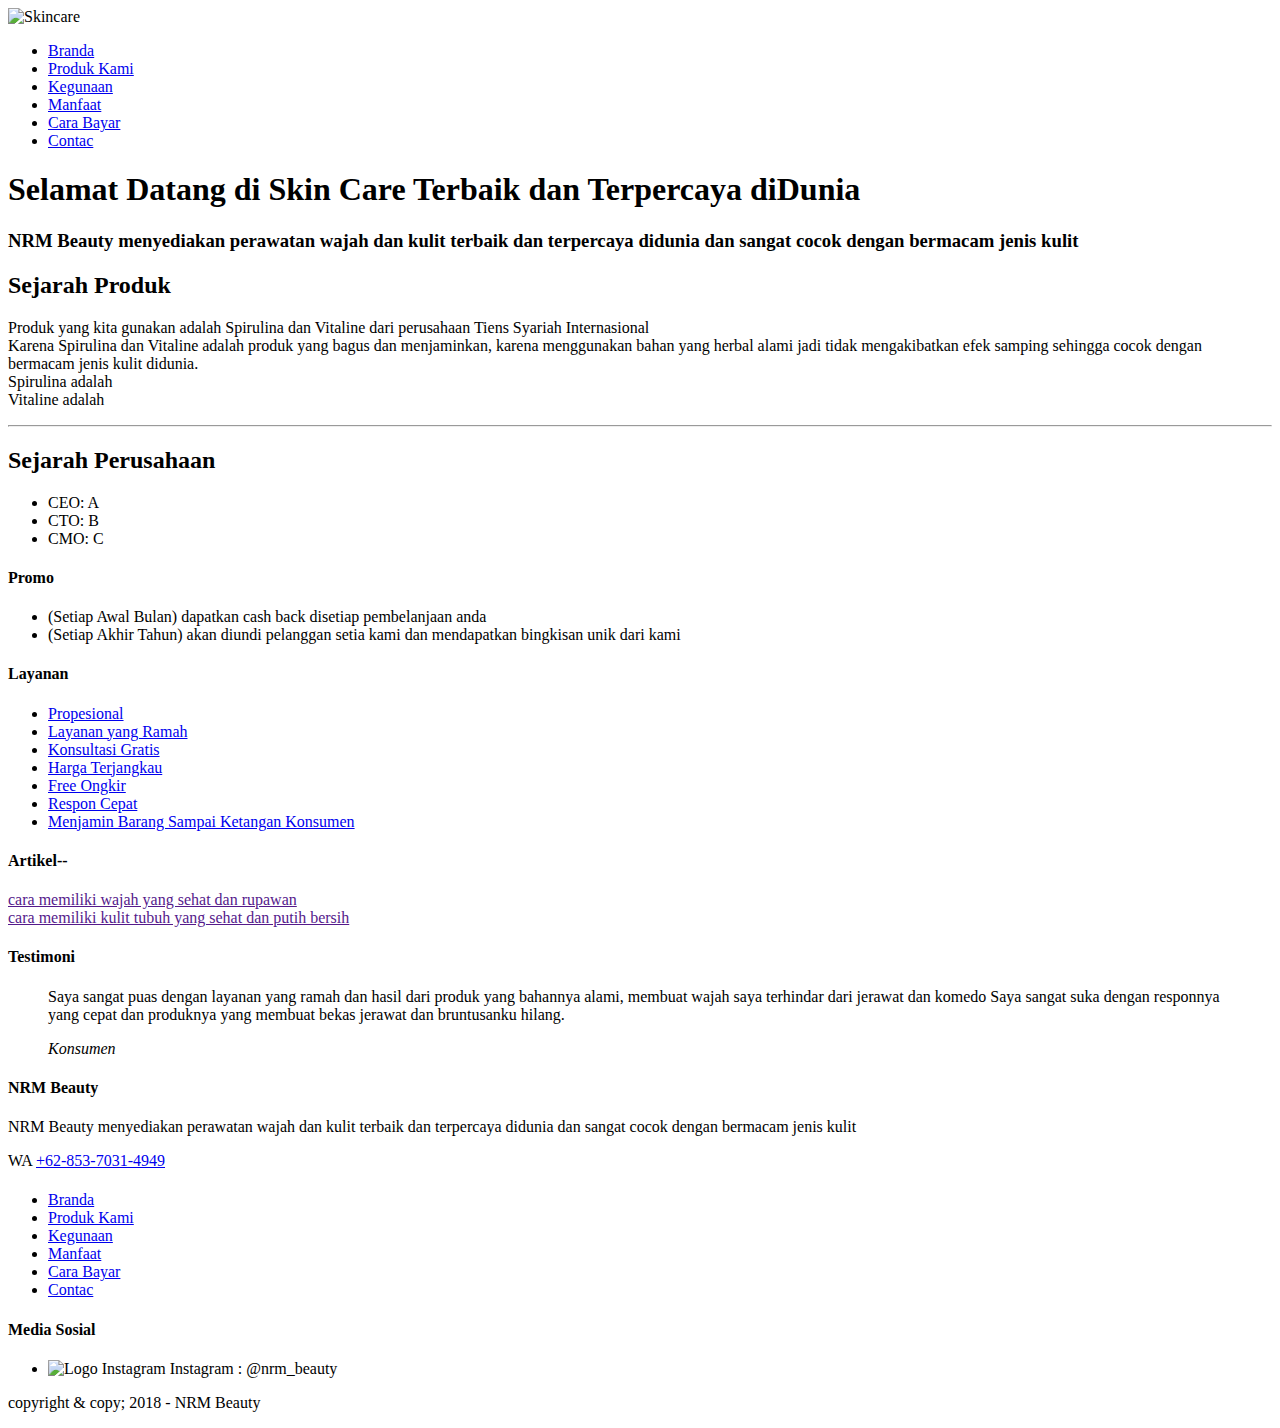
==== index.html @ 08455596 "Add files via upload" ====
<!DOCTYPE html>
<html lang="en">
    <head>
        <meta charset="UTF-8">
        <meta name="viewport" content="width=device-width, initial-scale=1.0">
        <meta http-equiv="X-UA-Compatible" content="ie=edge">
        
       <!--start title--> 
        <title>NRM Beauty</title>
        <meta type="NRM Beauty" content="Skin Care terbaik dan terpercaya didunia">
    
        <!--start CSS-->
        <link rel="stylesheet" href="styles/style.css">
        <!--and CSS-->
    
    </head>
    <body>
       <!--start logo-->
         <div class="container logo">
            <a href="index.html" title="Skin Care terbaik dan terpercaya didunia "></a>
            <img src="images/16c52bed-cfe7-4df1-9187-8802fd71909f.jpg" alt="Skincare" width="150">
        </div>
        <!--and logo-->
    <!--start menu primer-->
    <div class="container menu-primer">
         <ul>
            <li>
                <a href="index.html" title="Branda">Branda</a>
            </li>
            <li>
                <a href="Produk.html" title="Produk k
                Kami">Produk Kami</a>
            </li>
            <li>
                <a href="Kegunaan.html" title="Kegunaan">Kegunaan</a>
            </li>
            <li>
                <a href="Manfaat.html" title="Manfaat">Manfaat</a>
            </li>
            <li>
                <a href="cara-bayar.html" title="Cara Bayar">Cara Bayar</a>
            </li>
            <li>
                <a href="contac.html" title="Contac">Contac</a>
            </li>    
         </ul>
    </div>
 <!--and menu Primer -->

 <!--start jumbotron-->
 <div class="container jumbotron">
         <h1> Selamat Datang di Skin Care Terbaik dan Terpercaya diDunia </h1>
         <h3>NRM Beauty menyediakan perawatan wajah dan kulit terbaik dan terpercaya didunia dan sangat cocok dengan bermacam jenis kulit</h3>
</div>
<!--and jumbotron-->
 
<!--start tentang-->
<div class="container">
<h2>Sejarah Produk</h2>
<p>
     Produk yang kita gunakan adalah Spirulina dan Vitaline dari perusahaan Tiens Syariah Internasional
     <br>
     Karena Spirulina dan Vitaline adalah produk yang bagus dan menjaminkan, karena menggunakan bahan yang herbal alami jadi tidak mengakibatkan efek samping sehingga cocok dengan bermacam jenis kulit didunia.
     <br>
     Spirulina adalah
     <br>
     Vitaline adalah
</p>

<hr>

<h2>Sejarah Perusahaan</h2>
<ul>
    <li>CEO: A</li>
    <li>CTO: B</li>
    <li>CMO: C</li>
</ul>
</div>
<!--and tentang-->


<!--start Promo & Layanan-->
<div class="container">
    <!--start Promo-->
    <div class="main-home-one">
            <div class="box-heading">
                <h4>Promo</h4>
                    <ul>
                        <li>(Setiap Awal Bulan) dapatkan cash back disetiap pembelanjaan anda</li>
                        <li>(Setiap Akhir Tahun) akan diundi pelanggan setia kami dan mendapatkan bingkisan unik dari kami</li>
                    </ul>
            </div>
    </div>
    <!--and promo-->

    <!--start Layanan-->
    <div class="main-home-two">
        <div class="box-heading">
            <h4>Layanan</h4>
                <ul>
                    <li>
                        <a href="Layanan.html" title="Propesional">Propesional </a>
                    </li>
                    <li>
                        <a href="Layanan.html" title="Layanan yang Ramah">Layanan yang Ramah </a>
                    </li>
                    <li>
                        <a href="Layanan.html" title="Konsultasi Gratis">Konsultasi Gratis </a>
                    </li>
                    <li>
                        <a href="Layanan.html" title="Harga Terjangkau">Harga Terjangkau </a>
                    </li>
                    <li>
                        <a href="Layanan.html" title="Free Ongkir">Free Ongkir </a>
                    </li>
                    <li>
                        <a href="Layanan.html" title="Respon Cepat">Respon Cepat </a>
                    </li>
                    <li>
                        <a href="Layanan.html" title="Menjamin Barang Sampai Ketangan Konsumen">Menjamin Barang Sampai Ketangan Konsumen </a>
                    </li>
                </ul>
        </div>
    </div>
    <!--and Layanan-->
</div>
<!--End Promo & Layanan-->

<!--start Artikel-->
<div class="container">
<h4>Artikel--</h4>
<lo>
    <li>
        <a href="" title="Cara memiliki wajah yang sehat dan rupawan">cara memiliki wajah yang sehat dan rupawan</a>
    </li>
    <li>
        <a href="" title="Cara memiliki kulit tubuh yang sehat dan putih bersih">cara memiliki kulit tubuh yang sehat dan putih bersih</a>
    </li>
</lo>
</div>
<!--and Artike-->

<!--start Testimoni-->
<div class="container">
<h4>Testimoni</h4>
 <blockquote>
      <P>
          <er>Saya sangat puas dengan layanan yang ramah dan hasil dari produk yang bahannya alami, membuat wajah saya terhindar dari jerawat dan komedo </er>
          <er>Saya sangat suka dengan responnya yang cepat dan produknya yang membuat bekas jerawat dan bruntusanku hilang. </er>
      </P>
      <cite>Konsumen</cite>
 </blockquote>
</div>
<!--and Testimoni-->
 
<!--start menu sekunder-->
<div class="container-full">
    <div class="container">
         <h4>NRM Beauty</h4>
            <p>NRM Beauty menyediakan perawatan wajah dan kulit terbaik dan terpercaya didunia dan sangat cocok dengan bermacam jenis kulit</p>
            <p>WA <a href="tel:+62-853-7031-4949" title="+62-853-7031-4949">+62-853-7031-4949</a></p> 

        <h4><Menu></h4>
            <ul>
                    <li>
                        <a href="index.html" title="Branda">Branda</a>
                    </li>
                    <li>
                        <a href="produk.html" title="Produk Kami">Produk Kami</a>
                    </li>
                    <li>
                        <a href="kegunaan.html" title="Kegunaan">Kegunaan</a>
                    </li>
                    <li>
                        <a href="manfaat.html" title="Manfaat">Manfaat</a>
                    </li>
                    <li>
                        <a href="cara-bayar.html" title="Cara Bayar">Cara Bayar</a>
                    </li>
                    <li>
                        <a href="contac.html" title="Contac">Contac</a>
                    </li>  
                 </ul>

           <h4>Media Sosial</h4>      
                 <ul>
                     <li> 
                         <a href="https://instagram.com/" title="instagram - nrmbeauty ">
                         </a><img src="images/instagram-1581266_960_720.jpg" alt="Logo Instagram" width="50"> Instagram : @nrm_beauty
                        </a>
                     </li>
                 </ul>
                 
            <p>copyright & copy; 2018 - NRM Beauty</p>
    </div>
</div>
    </body>
</html>
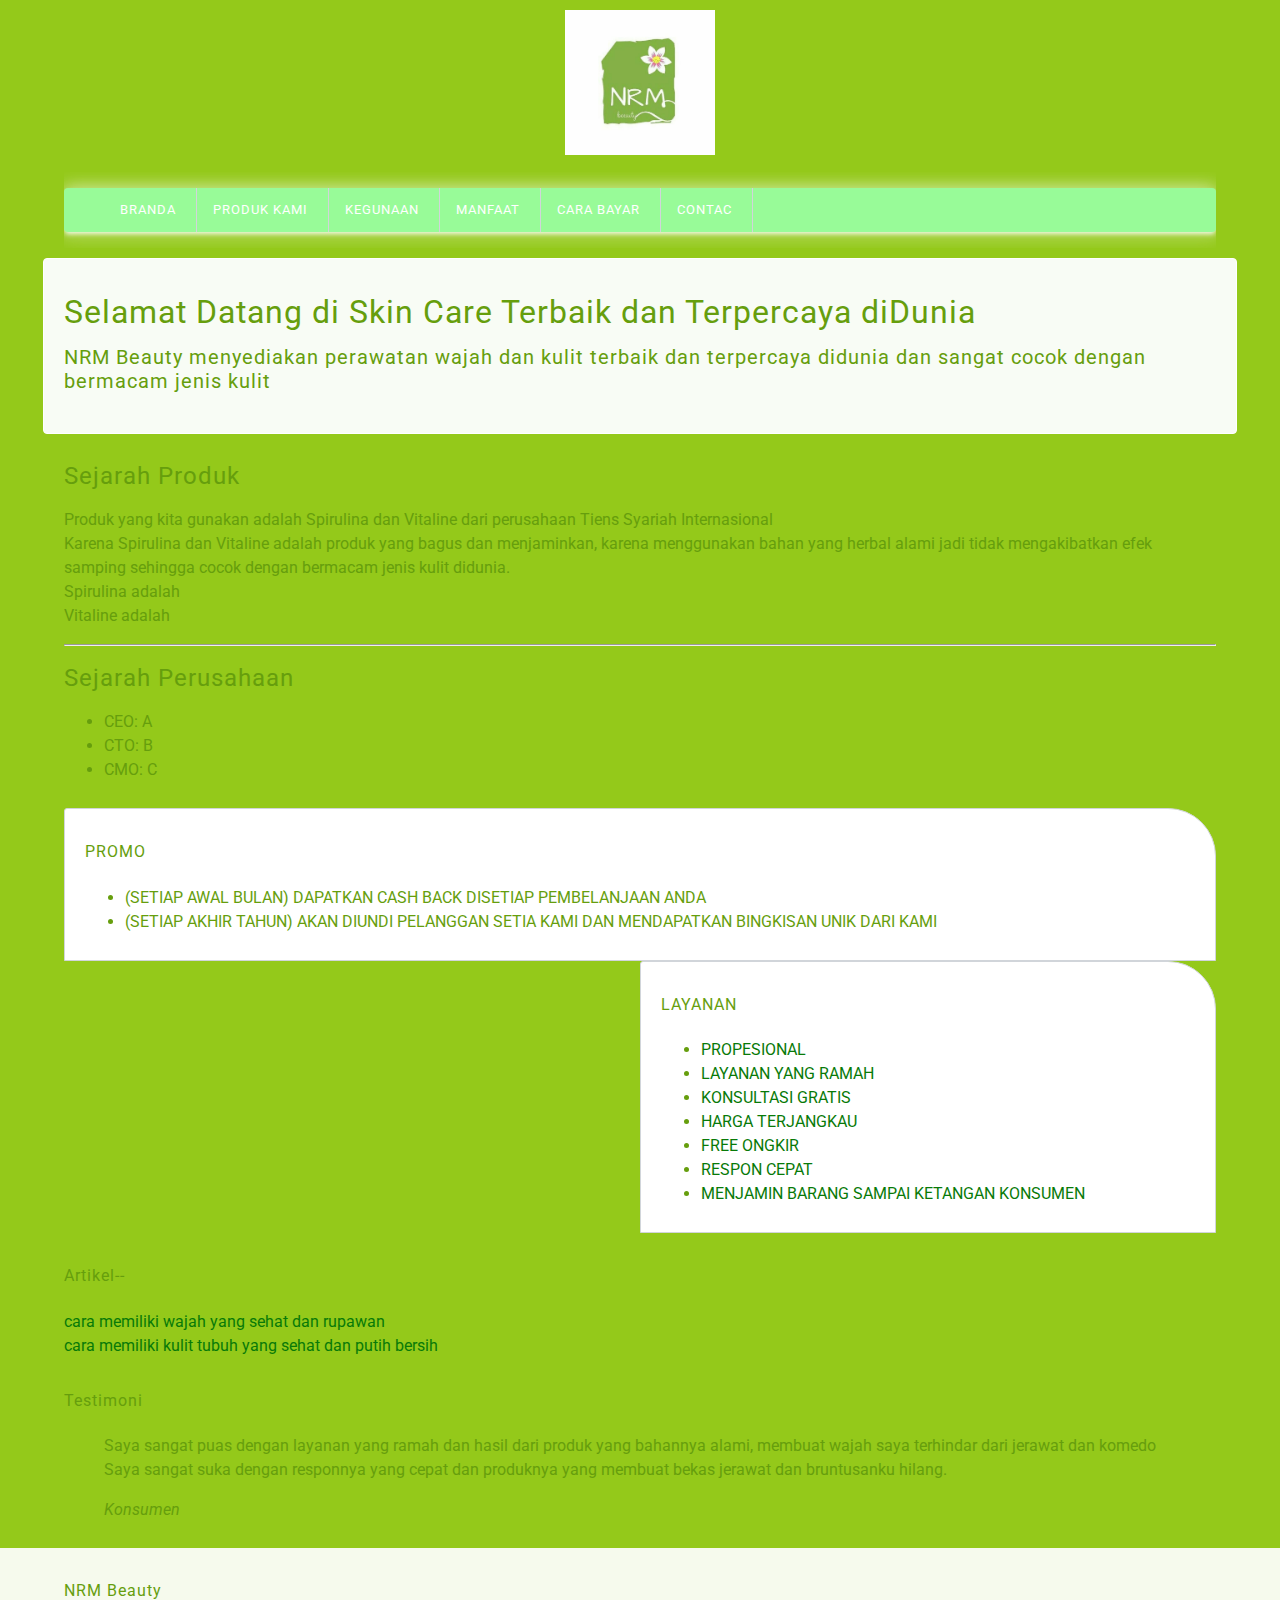
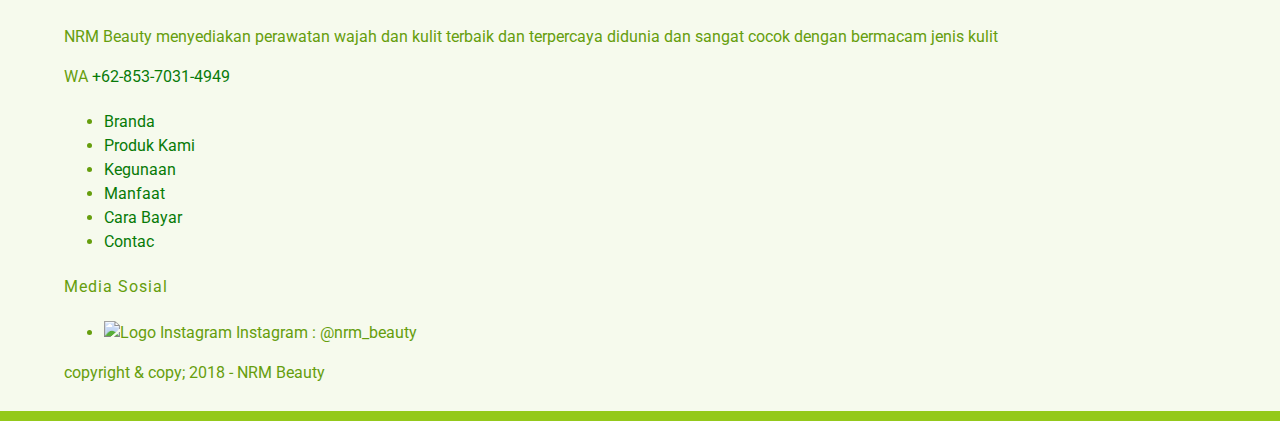
==== commit f8dcc7c5: "Update index.html" ====
--- a/index.html
+++ b/index.html
@@ -18,7 +18,7 @@
        <!--start logo-->
          <div class="container logo">
             <a href="index.html" title="Skin Care terbaik dan terpercaya didunia "></a>
-            <img src="images/16c52bed-cfe7-4df1-9187-8802fd71909f.jpg" alt="Skincare" width="150">
+            <img src="images/logonrm.jpg" alt="Skincare" width="150">
         </div>
         <!--and logo-->
     <!--start menu primer-->
@@ -195,4 +195,4 @@
     </div>
 </div>
     </body>
-</html>+</html>
--- a/styles/style.css
+++ b/styles/style.css
@@ -0,0 +1,163 @@
+/*start font*/
+@import url('https://fonts.googleapis.com/css?family=Roboto&display=swap');
+/*End font*/
+
+/*start body*/
+body {
+    background-color: rgb(148, 201, 26);
+    color: rgb(102, 158, 13);
+    font-family:Roboto, Cambria, Cochin, Georgia, Times, 'Times New Roman', serif;
+    font-size: 16px;
+    line-height: 1.5em;
+    margin: 0;
+    padding: 0;
+}
+/*and body*/
+
+
+/*start Debug*/
+.bg-pink {
+    background-color: rgb(245, 161, 186);
+}
+
+.bg-green {
+    background-color: red;
+}
+/*End Debug*/ 
+
+/*Start Container*/
+.container {
+    /* background-color: rgba(253, 253, 253, 0.932); */
+    margin: 10px auto;
+    overflow: auto; 
+    width: 90%;
+}
+.container-full {
+    background-color: rgba(253, 253, 253, 0.932);
+    margin: 10px auto;
+    overflow: auto;
+    width: 100%;
+}
+/*End Container*/
+
+
+/*start logo*/
+.logo {
+    text-align: center; 
+}
+/*End logo*/
+
+/*Start Anchor / Hyperlink*/
+a:link,
+a:visited {
+    color: rgb(8, 122, 8);
+    text-decoration: none;
+}
+a:hover,
+a:active {
+    color: black;
+    text-decoration: underline;
+}
+/*End Anchor / Hyperlink*/
+
+/*start Menu Primer*/
+.menu-primer ul {
+    background-color: palegreen;
+    border-radius: 4px;
+    box-shadow: 
+        0 3px 5px -1px rgba(253, 253, 253, 0.932),
+        0 6px 18px 0 rgb(148, 201, 26),
+        0 1px 18px 0 rgba(253, 254, 255, 0.955);
+}
+.menu-primer li {
+    border-right: 1px solid #d1d5da;
+    display: inline-block;
+    margin: 0 -4px;
+}
+
+.menu-primer a {
+    color: #ffffff;
+    font-size: 13px;
+    display: inline-block;
+    letter-spacing: 1px;
+    padding: 10px 20px;
+    text-transform: uppercase;
+}
+
+.menu-primer a:hover {
+    background-color: #d1d5da;
+    color: #000000;
+    text-decoration: none;
+}
+
+.menu-primer .active {
+    background-color: #ffffff;
+    color: #333333;
+    text-decoration: none;
+}
+/*End Menu Primer*/
+
+/*Start Heading*/
+h1, h2, h3, h4, h5, h6 {
+    font-weight: 400;
+    letter-spacing: 1px;
+}
+h1 {
+    font-size: 28px;
+}
+h2 {
+    font-size: 24px;
+}
+h3 {
+    font-size: 18px;
+}
+h4 {
+    font-size: 16px;
+}
+h5 {
+    font-size: 14px;
+}
+h6 {
+    font-size: 13px;
+}
+/*End  Heading*/
+
+/*Start Jumbotron*/
+.jumbotron {
+    background-color: rgba(253, 254, 255, 0.955);
+    border: 1px solid #ffffff;
+    border-radius: 4px;
+    padding: 20px;
+}
+.jumbotron h1 {
+    font-size: 32px;
+    pedding: 0 20px;
+}
+.jumbotron h3 {
+    font-size: 20px;
+    pedding: 0 20px;
+}
+}
+/*End Jumbotron*/
+
+/*Start Main*/
+.main-home-one {
+    float: left;
+    width: 50%;
+}
+.main-home-two {
+    float: right;
+    width: 50%;
+}
+/*And Main*/
+
+/*Start Box*/
+.box-heading {
+    background-color: #ffffff;
+    border: 1px solid #d1d5da;
+    border-radius: 3px 3pc 0 0;
+    margin: 0;
+    padding: 10px 20px;
+    text-transform: uppercase;
+}
+/*End  Box*/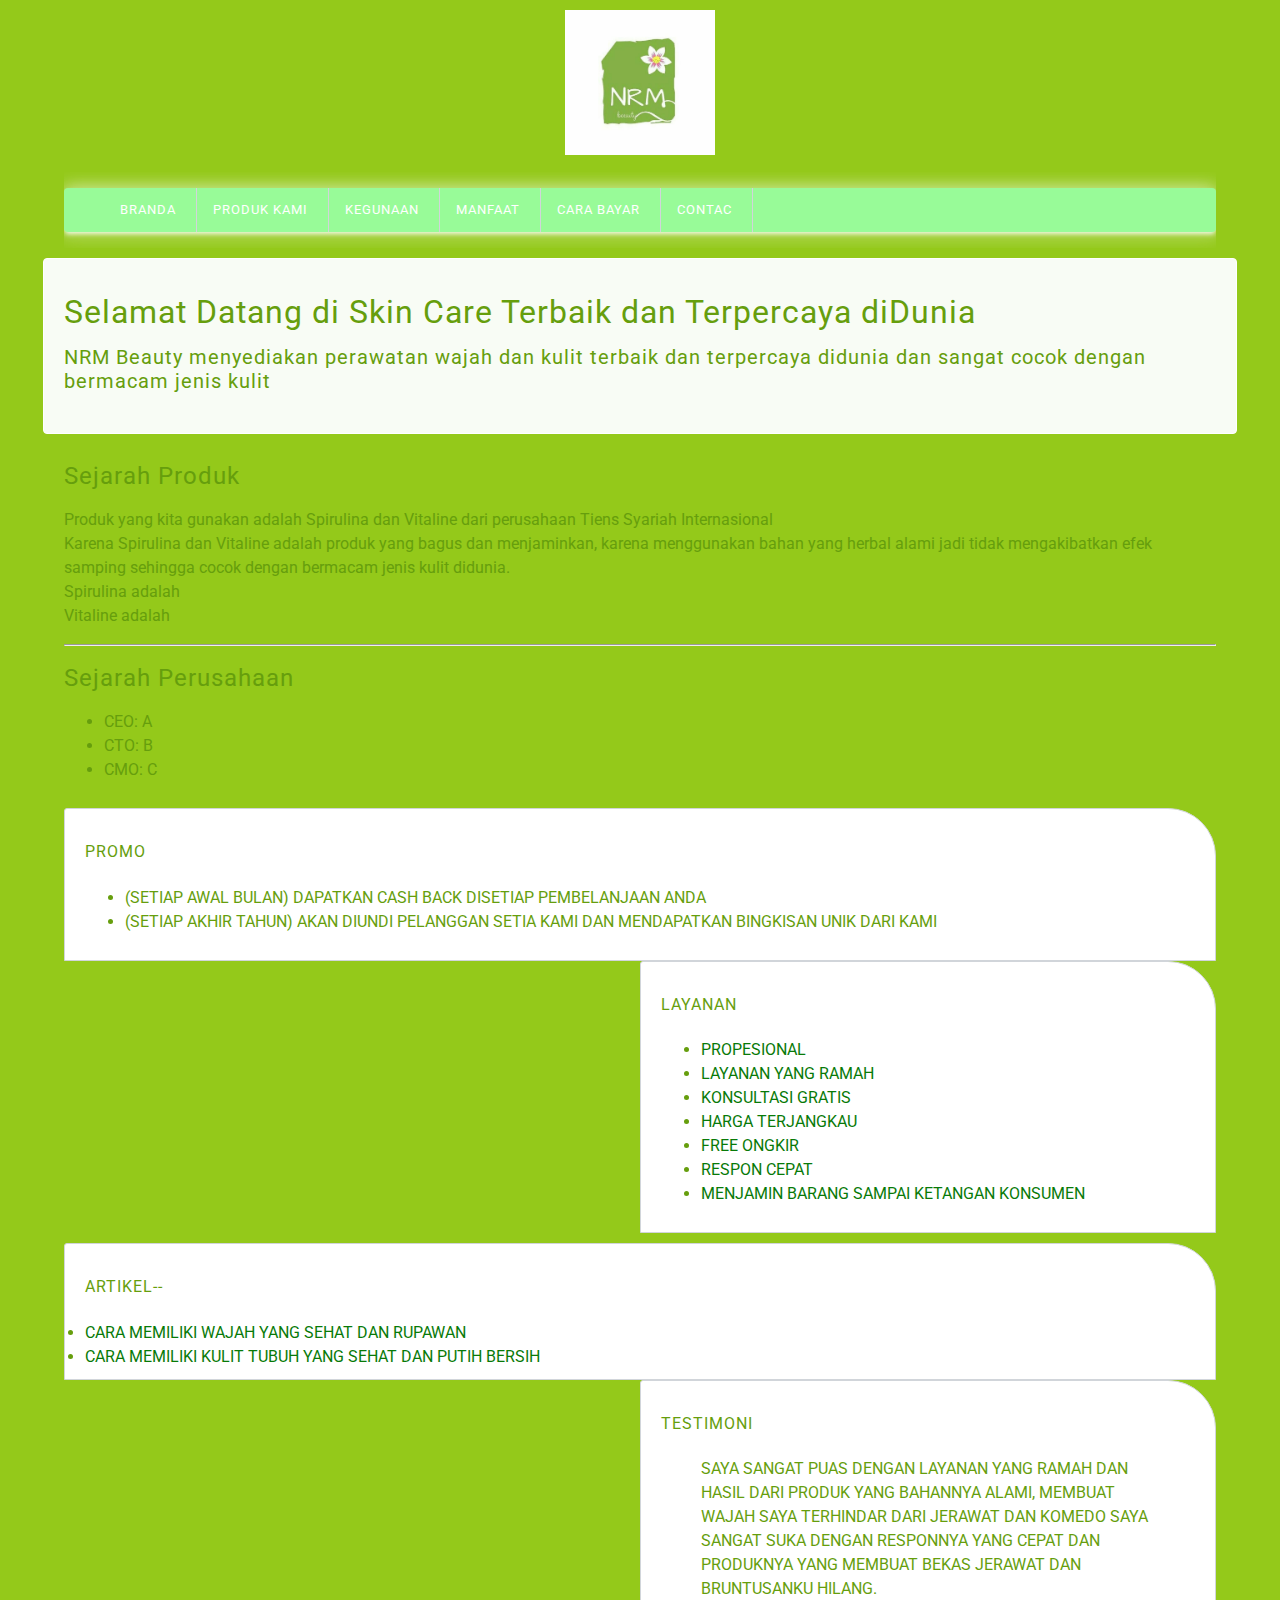
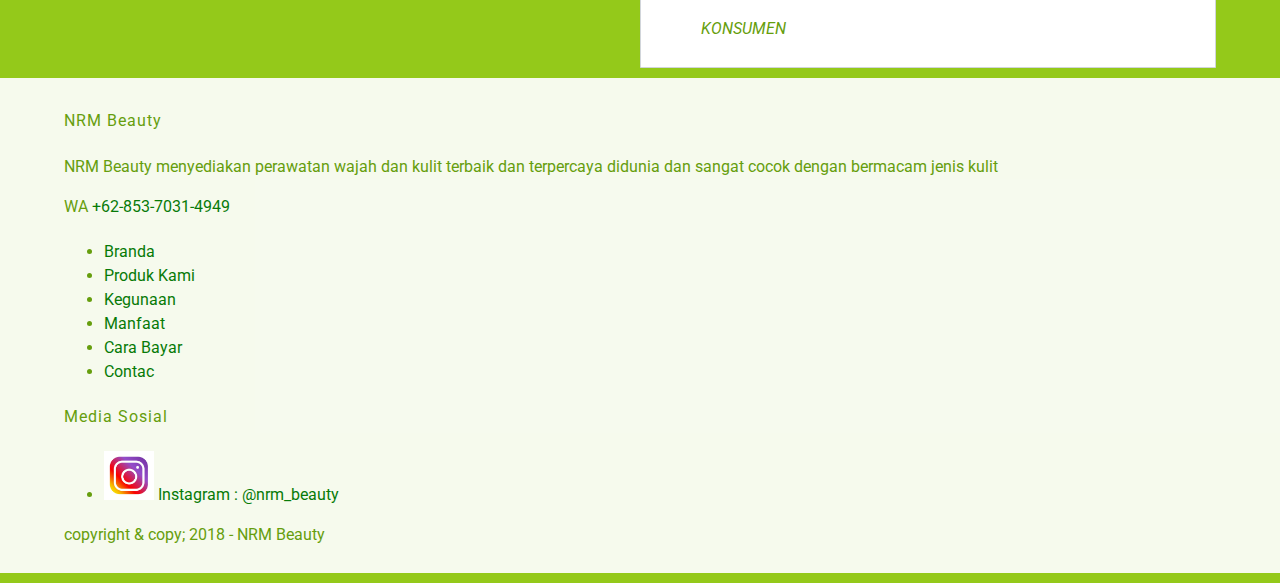
==== commit 42c414c2: "Add files via upload" ====
--- a/index.html
+++ b/index.html
@@ -28,14 +28,14 @@
                 <a href="index.html" title="Branda">Branda</a>
             </li>
             <li>
-                <a href="Produk.html" title="Produk k
+                <a href="produk.html" title="Produk k
                 Kami">Produk Kami</a>
             </li>
             <li>
-                <a href="Kegunaan.html" title="Kegunaan">Kegunaan</a>
+                <a href="kegunaan.html" title="Kegunaan">Kegunaan</a>
             </li>
             <li>
-                <a href="Manfaat.html" title="Manfaat">Manfaat</a>
+                <a href="manfaat.html" title="Manfaat">Manfaat</a>
             </li>
             <li>
                 <a href="cara-bayar.html" title="Cara Bayar">Cara Bayar</a>
@@ -78,7 +78,6 @@
 </div>
 <!--and tentang-->
 
-
 <!--start Promo & Layanan-->
 <div class="container">
     <!--start Promo-->
@@ -92,66 +91,67 @@
             </div>
     </div>
     <!--and promo-->
-
     <!--start Layanan-->
     <div class="main-home-two">
-        <div class="box-heading">
-            <h4>Layanan</h4>
-                <ul>
-                    <li>
-                        <a href="Layanan.html" title="Propesional">Propesional </a>
-                    </li>
-                    <li>
-                        <a href="Layanan.html" title="Layanan yang Ramah">Layanan yang Ramah </a>
-                    </li>
-                    <li>
-                        <a href="Layanan.html" title="Konsultasi Gratis">Konsultasi Gratis </a>
-                    </li>
-                    <li>
-                        <a href="Layanan.html" title="Harga Terjangkau">Harga Terjangkau </a>
-                    </li>
-                    <li>
-                        <a href="Layanan.html" title="Free Ongkir">Free Ongkir </a>
-                    </li>
-                    <li>
-                        <a href="Layanan.html" title="Respon Cepat">Respon Cepat </a>
-                    </li>
-                    <li>
-                        <a href="Layanan.html" title="Menjamin Barang Sampai Ketangan Konsumen">Menjamin Barang Sampai Ketangan Konsumen </a>
-                    </li>
-                </ul>
+            <div class="box-heading">
+                <h4>Layanan</h4>
+                    <ul>
+                        <li>
+                            <a href="Layanan.html" title="Propesional">Propesional </a>
+                        </li>
+                        <li>
+                            <a href="Layanan.html" title="Layanan yang Ramah">Layanan yang Ramah </a>
+                        </li>
+                        <li>
+                            <a href="Layanan.html" title="Konsultasi Gratis">Konsultasi Gratis </a>
+                        </li>
+                        <li>
+                            <a href="Layanan.html" title="Harga Terjangkau">Harga Terjangkau </a>
+                        </li>
+                        <li>
+                            <a href="Layanan.html" title="Free Ongkir">Free Ongkir </a>
+                        </li>
+                        <li>
+                            <a href="Layanan.html" title="Respon Cepat">Respon Cepat </a>
+                        </li>
+                        <li>
+                            <a href="Layanan.html" title="Menjamin Barang Sampai Ketangan Konsumen">Menjamin Barang Sampai Ketangan Konsumen </a>
+                        </li>
+                    </ul>
+            </div>
         </div>
-    </div>
-    <!--and Layanan-->
+        <!--and Layanan-->
 </div>
-<!--End Promo & Layanan-->
-
-<!--start Artikel-->
 <div class="container">
-<h4>Artikel--</h4>
-<lo>
-    <li>
-        <a href="" title="Cara memiliki wajah yang sehat dan rupawan">cara memiliki wajah yang sehat dan rupawan</a>
-    </li>
-    <li>
-        <a href="" title="Cara memiliki kulit tubuh yang sehat dan putih bersih">cara memiliki kulit tubuh yang sehat dan putih bersih</a>
-    </li>
-</lo>
+        <div class="main-home-one">
+                <div class="box-heading">
+                        <h4>Artikel--</h4>
+                        <lo>
+                            <li>
+                                <a href="" title="Cara memiliki wajah yang sehat dan rupawan">cara memiliki wajah yang sehat dan rupawan</a>
+                            </li>
+                            <li>
+                                <a href="" title="Cara memiliki kulit tubuh yang sehat dan putih bersih">cara memiliki kulit tubuh yang sehat dan putih bersih</a>
+                            </li>
+                        </lo>
+                </div>
+        </div>
+        <!--start Testimoni-->
+        <div class="main-home-two">
+            <div class="box-heading">
+                    <h4>Testimoni</h4>
+                    <blockquote>
+                         <P>
+                             <er>Saya sangat puas dengan layanan yang ramah dan hasil dari produk yang bahannya alami, membuat wajah saya terhindar dari jerawat dan komedo </er>
+                             <er>Saya sangat suka dengan responnya yang cepat dan produknya yang membuat bekas jerawat dan bruntusanku hilang. </er>
+                         </P>
+                         <cite>Konsumen</cite>
+                    </blockquote>
+            </div>
+        </div>
+        <!-- End Testimoni -->
 </div>
-<!--and Artike-->
-
-<!--start Testimoni-->
-<div class="container">
-<h4>Testimoni</h4>
- <blockquote>
-      <P>
-          <er>Saya sangat puas dengan layanan yang ramah dan hasil dari produk yang bahannya alami, membuat wajah saya terhindar dari jerawat dan komedo </er>
-          <er>Saya sangat suka dengan responnya yang cepat dan produknya yang membuat bekas jerawat dan bruntusanku hilang. </er>
-      </P>
-      <cite>Konsumen</cite>
- </blockquote>
-</div>
-<!--and Testimoni-->
+<!-- End Promo & Layanan-->
  
 <!--start menu sekunder-->
 <div class="container-full">
@@ -186,7 +186,7 @@
                  <ul>
                      <li> 
                          <a href="https://instagram.com/" title="instagram - nrmbeauty ">
-                         </a><img src="images/instagram-1581266_960_720.jpg" alt="Logo Instagram" width="50"> Instagram : @nrm_beauty
+                         <img src="images/instagram.jpg" alt="Logo Instagram" width="50"> Instagram : @nrm_beauty
                         </a>
                      </li>
                  </ul>
@@ -195,4 +195,4 @@
     </div>
 </div>
     </body>
-</html>
+</html>